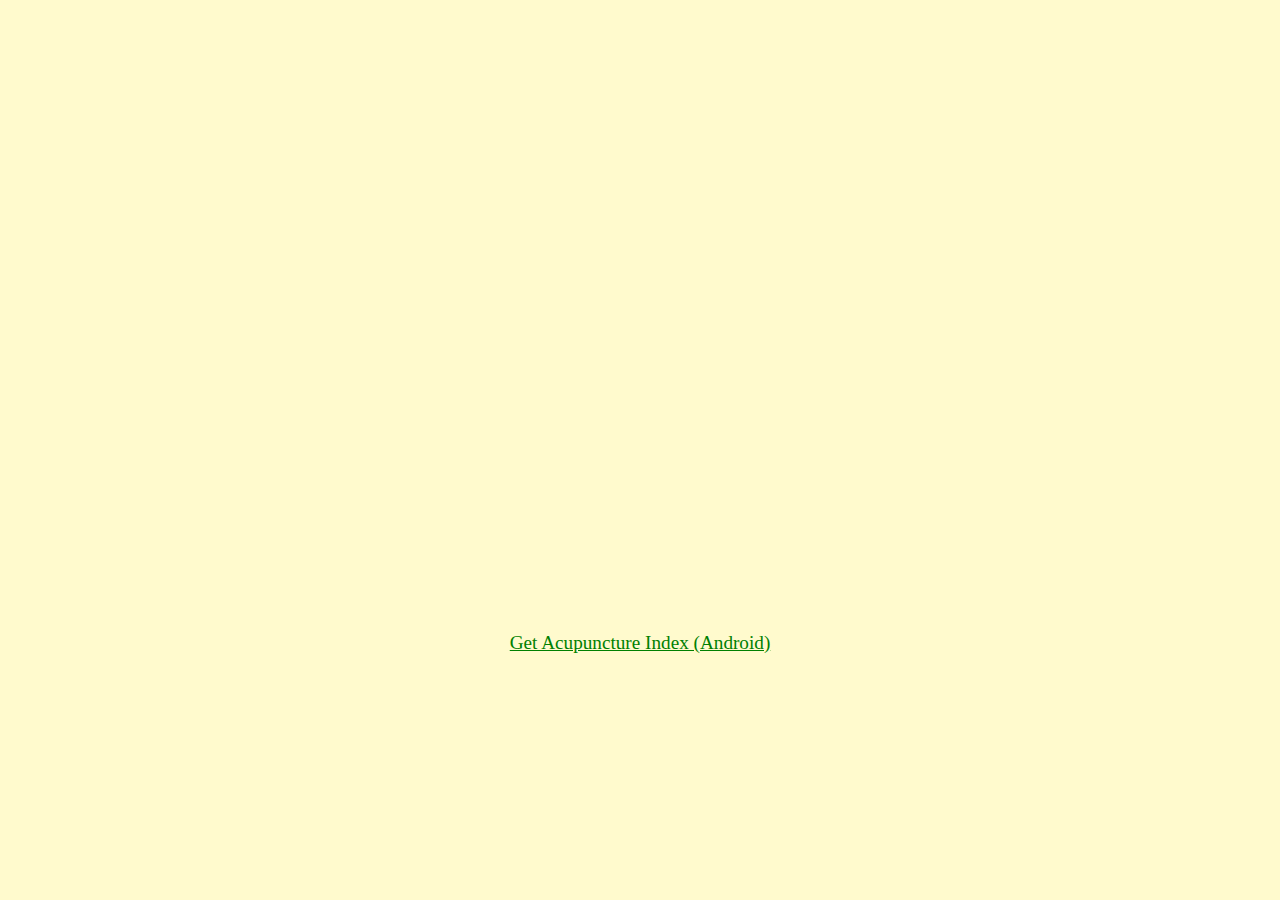
==== docs/get_build.html @ 23623511 "Create get_build.html" ====
<html> 
<head>
    <title>The latest build for Acupuncture Index</title>
    <meta name="viewport" content="width=device-width, initial-scale=1.0">
    <style type="text/css">
        body{
            text-align: center;
            background-color: lemonchiffon;
        }

        a{
            display: block;
            margin-top: 50%;
            color:green;
            font-size: 1.2em;
        }
    </style>

</head>

<body>
    <a href="../builds/2.82.2.11/acupointsEngFree-release.apk">Get Acupuncture Index (Android)</a>

</body>

</html>
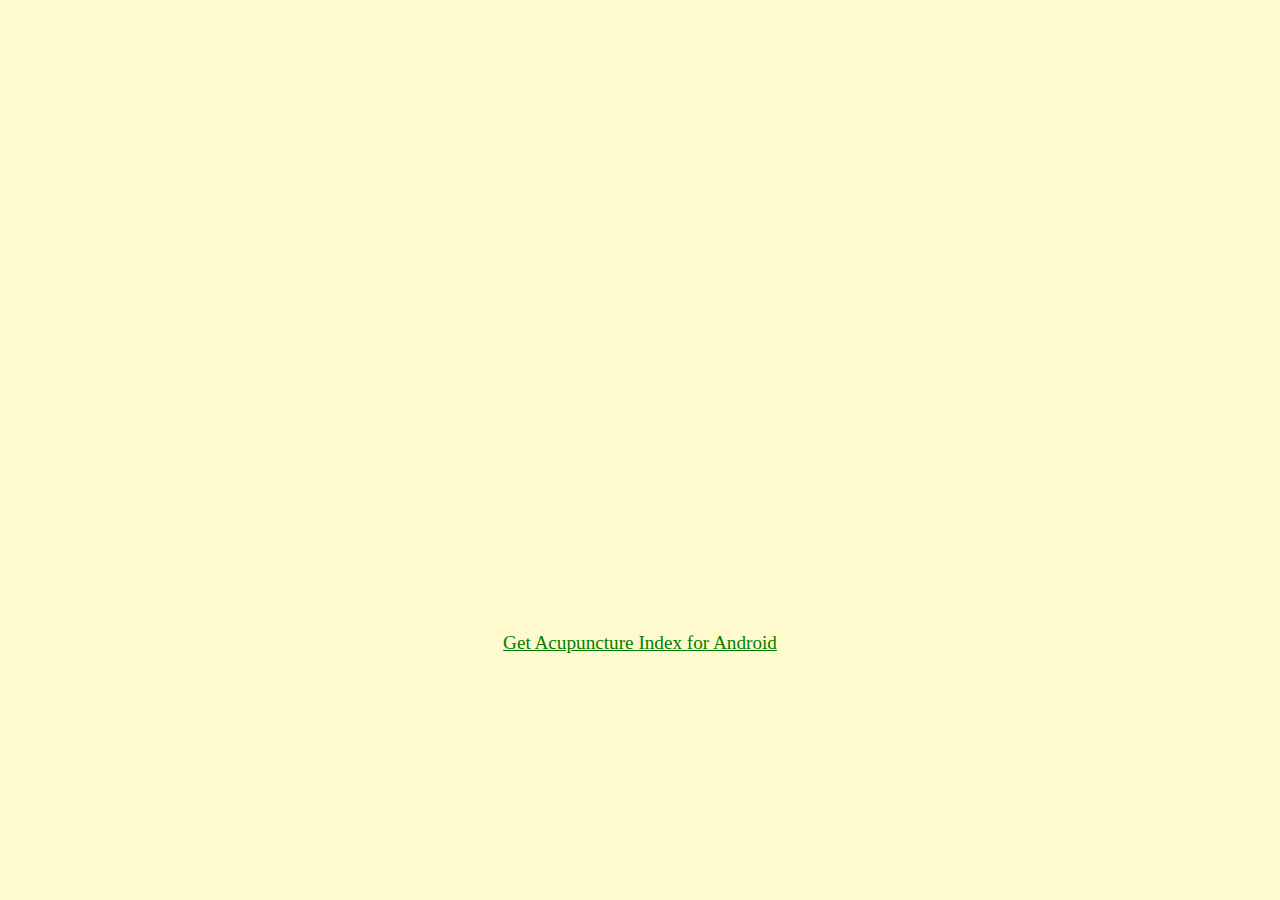
==== commit 36de9ddd: "Update get_build to 2.82.3.2" ====
--- a/docs/get_build.html
+++ b/docs/get_build.html
@@ -20,8 +20,7 @@
 </head>
 
 <body>
-    <a href="../builds/2.82.2.11/acupointsEngFree-release.apk">Get Acupuncture Index (Android)</a>
-
+    <a href="./builds/2.82.3.2/acupointsEngFree-release.apk">Get Acupuncture Index for Android</a>
 </body>
 
 </html>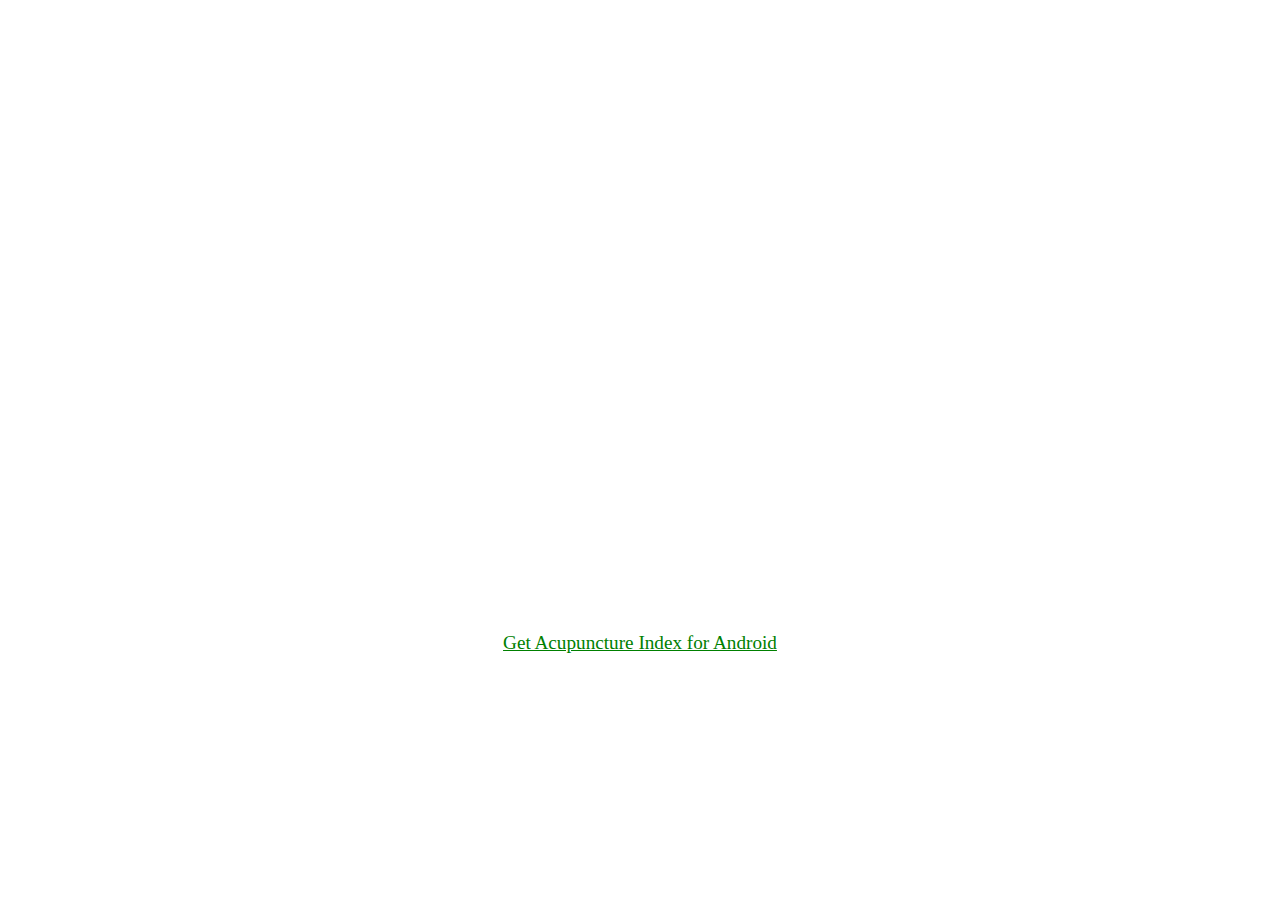
==== commit 718a3345: "Fix feedback submit site" ====
--- a/docs/get_build.html
+++ b/docs/get_build.html
@@ -1,12 +1,12 @@
 
-<html> 
+<html>
 <head>
     <title>The latest build for Acupuncture Index</title>
     <meta name="viewport" content="width=device-width, initial-scale=1.0">
     <style type="text/css">
         body{
             text-align: center;
-            background-color: lemonchiffon;
+            /* background-color: lemonchiffon; */
         }
 
         a{
@@ -20,7 +20,7 @@
 </head>
 
 <body>
-    <a href="./builds/2.82.3.2/acupointsEngFree-release.apk">Get Acupuncture Index for Android</a>
+    <a href="https://github.com/zappol/acu/releases/download/2.82.3.2/acupointsEngFree-release.apk">Get Acupuncture Index for Android</a>
 </body>
 
 </html>